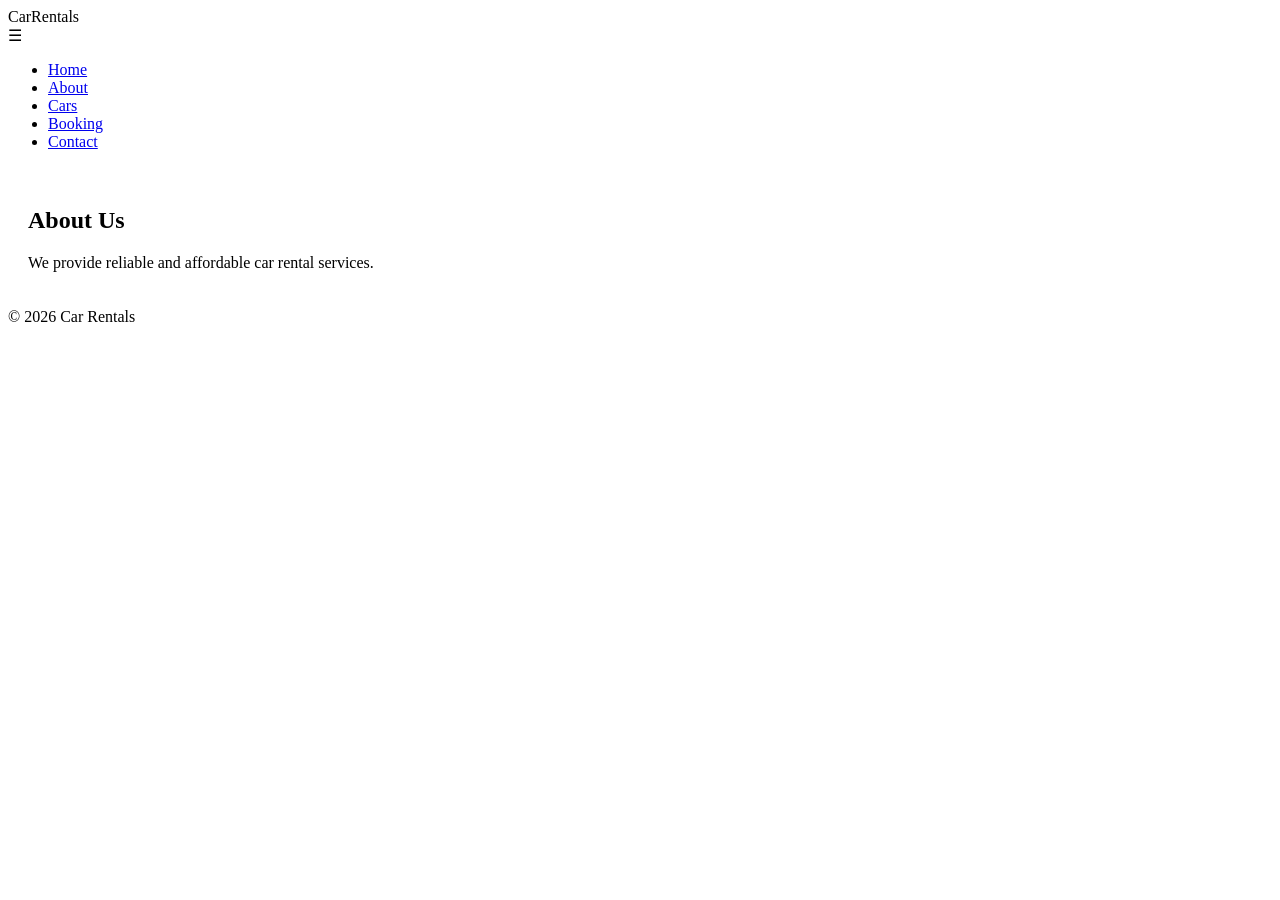
==== about.html @ 85db456c "Update about.html" ====
<!DOCTYPE html>
<html>
<head>
    <title>About</title>
    <link rel="stylesheet" href="css.style">
</head>
<body>

<header>
    <div class="navbar">
        <div class="logo">CarRentals</div>
        <div class="menu-toggle" onclick="toggleMenu()">☰</div>
        <ul class="nav-links">
            <li><a href="index.html">Home</a></li>
            <li><a href="about.html">About</a></li>
            <li><a href="cars.html">Cars</a></li>
            <li><a href="booking.html">Booking</a></li>
            <li><a href="contact.html">Contact</a></li>
        </ul>
    </div>
</header>

<section style="padding:20px;">
    <h1>About Us</h1>
    <p>We provide reliable and affordable car rental services.</p>
</section>

<footer>© 2026 Car Rentals</footer>

<script src="js/script.js"></script>
</body>
</html>
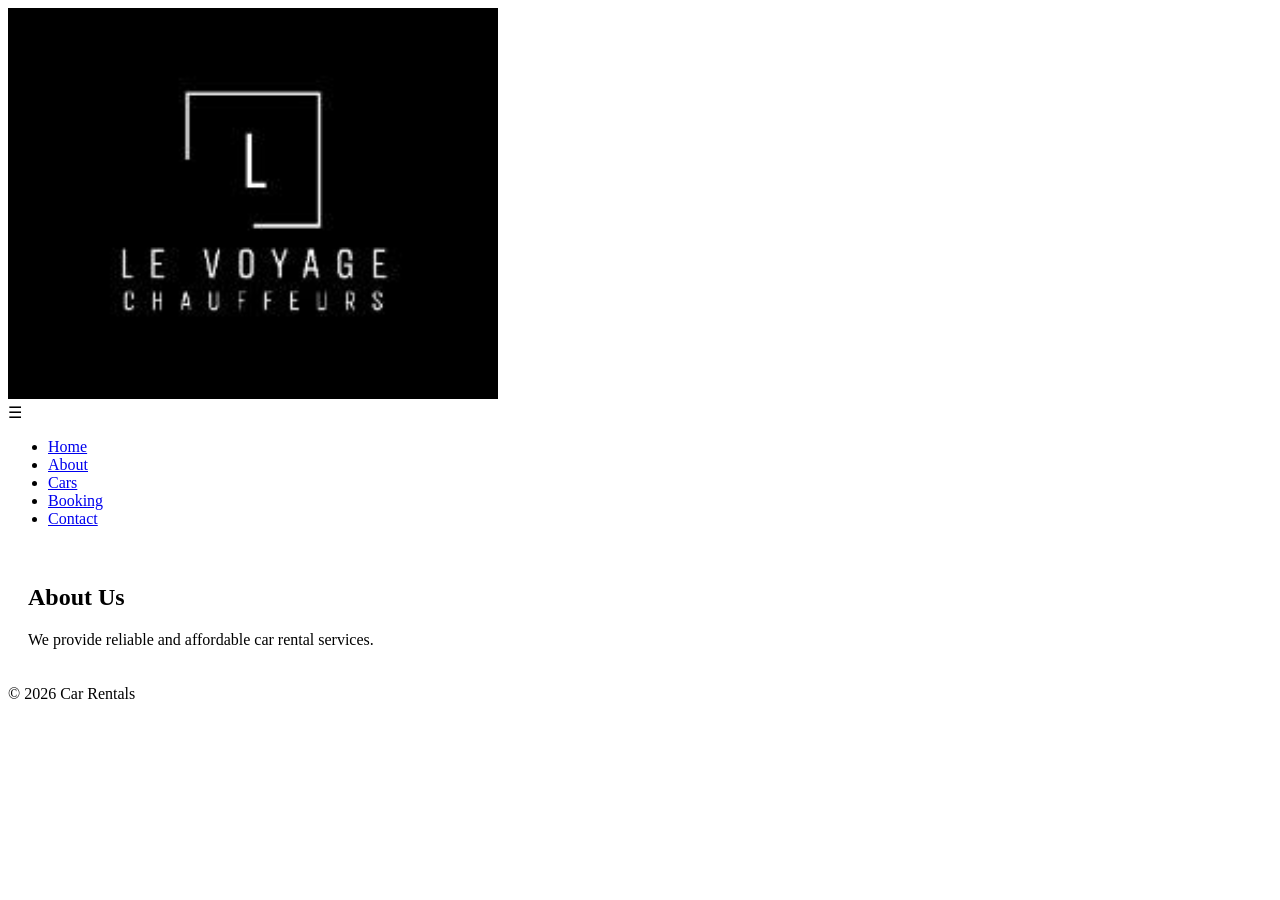
==== commit d063686a: "about.html" ====
--- a/about.html
+++ b/about.html
@@ -8,14 +8,16 @@
 
 <header>
     <div class="navbar">
-        <div class="logo">CarRentals</div>
+        <div class="logo">
+  <img src="images/logo.png" alt="LE VOYAGE">
+</div>
         <div class="menu-toggle" onclick="toggleMenu()">☰</div>
         <ul class="nav-links">
             <li><a href="index.html">Home</a></li>
             <li><a href="about.html">About</a></li>
             <li><a href="cars.html">Cars</a></li>
             <li><a href="booking.html">Booking</a></li>
-            <li><a href="contact.html">Contact</a></li>
+            <li><a href="contacts.html">Contact</a></li>
         </ul>
     </div>
 </header>
@@ -27,6 +29,6 @@
 
 <footer>© 2026 Car Rentals</footer>
 
-<script src="js/script.js"></script>
+<script src="javascript.js"></script>
 </body>
 </html>
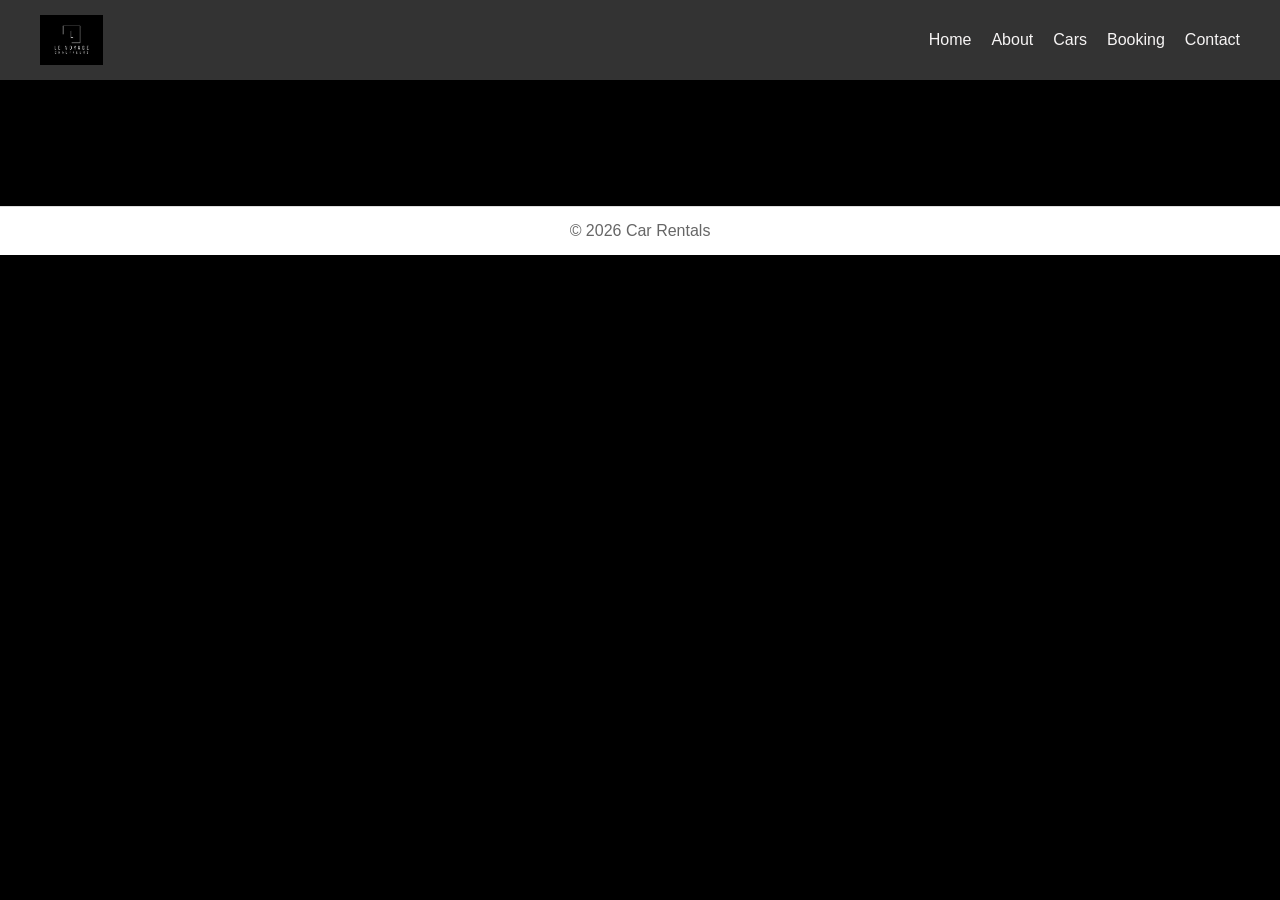
==== commit 413581c2: "about.html" ====
--- a/about.html
+++ b/about.html
@@ -2,7 +2,7 @@
 <html>
 <head>
     <title>About</title>
-    <link rel="stylesheet" href="css.style">
+    <link rel="stylesheet" href="style.css">
 </head>
 <body>
 
--- a/style.css
+++ b/style.css
@@ -0,0 +1,299 @@
+/* RESET */
+* {
+    margin: 0;
+    padding: 0;
+    box-sizing: border-box;
+    font-family: 'Segoe UI', sans-serif;
+}
+
+body {
+    background: #000000;
+}
+
+/* NAVBAR */
+header {
+    background: #333;
+    padding: 15px 40px;
+    box-shadow: 0 2px 8px rgba(0,0,0,0.05);
+}
+
+.navbar {
+    display: flex;
+    justify-content: space-between;
+    align-items: center;
+    position: relative;
+}
+
+.logo img {
+    height: 50px;
+    width: auto;
+    display: block;
+}
+
+.nav-links {
+    list-style: none;
+    display: flex;
+    gap: 20px;
+}
+
+.nav-links a {
+    text-decoration: none;
+    color: #f7f5f5;
+    font-weight: 500;
+}
+
+.nav-links a:hover {
+    color: #3b82f6;
+}
+
+/* MOBILE MENU BUTTON */
+.menu-toggle {
+    display: none;
+    font-size: 24px;
+    cursor: pointer;
+    color: white;
+}
+
+/* HERO */
+.hero {
+    text-align: center;
+    padding: 80px 20px;
+    background: linear-gradient(to right, #e9edf3, #f8fafc);
+}
+
+.hero h1 {
+    font-size: 36px;
+    margin-bottom: 20px;
+    color: #1e2a38;
+}
+
+.hero button {
+    padding: 12px 25px;
+    border: none;
+    border-radius: 6px;
+    background: #efbf04;
+    color: white;
+    cursor: pointer;
+    font-size: 16px;
+}
+
+.hero button:hover {
+    background: #b89304;
+}
+
+/* SECTION TITLE */
+.section-title {
+    text-align: center;
+    margin: 40px 0 20px;
+    font-size: 24px;
+    color: #1e2a38;
+}
+
+/* CAR GRID */
+.cars {
+    display: flex;
+    justify-content: center;
+    gap: 25px;
+    padding: 20px;
+    flex-wrap: wrap;
+}
+
+/* CAR CARD */
+.car-card {
+    background: white;
+    border-radius: 10px;
+    width: 260px;
+    padding: 15px;
+    text-align: center;
+    box-shadow: 0 4px 15px rgba(0,0,0,0.05);
+    transition: 0.3s;
+}
+
+.car-card:hover {
+    transform: translateY(-5px);
+}
+
+.car-card img {
+    width: 100%;
+    height: 180px;
+    object-fit: cover;
+    border-radius: 8px;
+    margin-bottom: 10px;
+}
+
+.car-card h3 {
+    margin: 10px 0;
+}
+
+.car-card p {
+    color: #555;
+}
+
+.car-card button {
+    margin-top: 10px;
+    padding: 8px 15px;
+    border: none;
+    border-radius: 5px;
+    background: #1e2a38;
+    color: white;
+    cursor: pointer;
+}
+
+.car-card button:hover {
+    background: #111827;
+}
+
+/* FORMS */
+form {
+    max-width: 500px;
+    margin: 40px auto;
+    background: white;
+    padding: 25px;
+    border-radius: 10px;
+    box-shadow: 0 4px 15px rgba(0,0,0,0.05);
+}
+
+form h2 {
+    margin-bottom: 15px;
+    text-align: center;
+}
+
+input, textarea, select {
+    width: 100%;
+    padding: 10px;
+    margin: 10px 0;
+    border-radius: 5px;
+    border: 1px solid #ccc;
+}
+
+button {
+    width: 100%;
+    padding: 12px;
+    border: none;
+    border-radius: 6px;
+    background: #3b82f6;
+    color: white;
+    font-size: 16px;
+    cursor: pointer;
+}
+
+button:hover {
+    background: #2563eb;
+}
+
+/* FOOTER */
+footer {
+    margin-top: 40px;
+    background: white;
+    text-align: center;
+    padding: 15px;
+    color: #666;
+    border-top: 1px solid #ddd;
+}
+
+/* ========================= */
+/* 📱 MOBILE RESPONSIVE CSS */
+/* ========================= */
+@media (max-width: 768px) {
+
+    body {
+        background: #e5e7eb;
+    }
+
+    /* HEADER */
+    header {
+        padding: 15px 20px;
+    }
+
+    /* SHOW MENU BUTTON */
+    .menu-toggle {
+        display: block;
+    }
+
+    /* HIDE DESKTOP MENU */
+    .nav-links {
+        display: none;
+        flex-direction: column;
+        position: absolute;
+        right: 10px;
+        top: 60px;
+        background: white;
+        width: 200px;
+        padding: 15px;
+        border-radius: 10px;
+        box-shadow: 0 5px 20px rgba(0,0,0,0.1);
+    }
+
+    .nav-links a {
+        color: #333;
+    }
+
+    .nav-links.active {
+        display: flex;
+    }
+
+    .nav-links li {
+        margin: 10px 0;
+    }
+
+    /* HERO */
+    .hero {
+        padding: 40px 15px;
+    }
+
+    .hero h1 {
+        font-size: 22px;
+        line-height: 1.3;
+    }
+
+    .hero button {
+        width: 100%;
+        margin-top: 10px;
+    }
+
+    /* SECTION TITLE */
+    .section-title {
+        font-size: 20px;
+        margin: 25px 0;
+    }
+
+    /* CAR GRID → STACK */
+    .cars {
+        flex-direction: column;
+        align-items: center;
+        padding: 10px;
+    }
+
+    .car-card {
+        width: 95%;
+        max-width: 350px;
+        border-radius: 15px;
+        box-shadow: 0 6px 20px rgba(0,0,0,0.08);
+    }
+
+    /* FORMS */
+    form {
+        width: 95%;
+        margin: 20px auto;
+        padding: 20px;
+        border-radius: 15px;
+    }
+
+    form h2 {
+        font-size: 20px;
+    }
+
+    input, textarea, select {
+        font-size: 14px;
+    }
+
+    button {
+        font-size: 15px;
+    }
+
+    /* FOOTER */
+    footer {
+        font-size: 14px;
+        padding: 10px;
+    }
+}
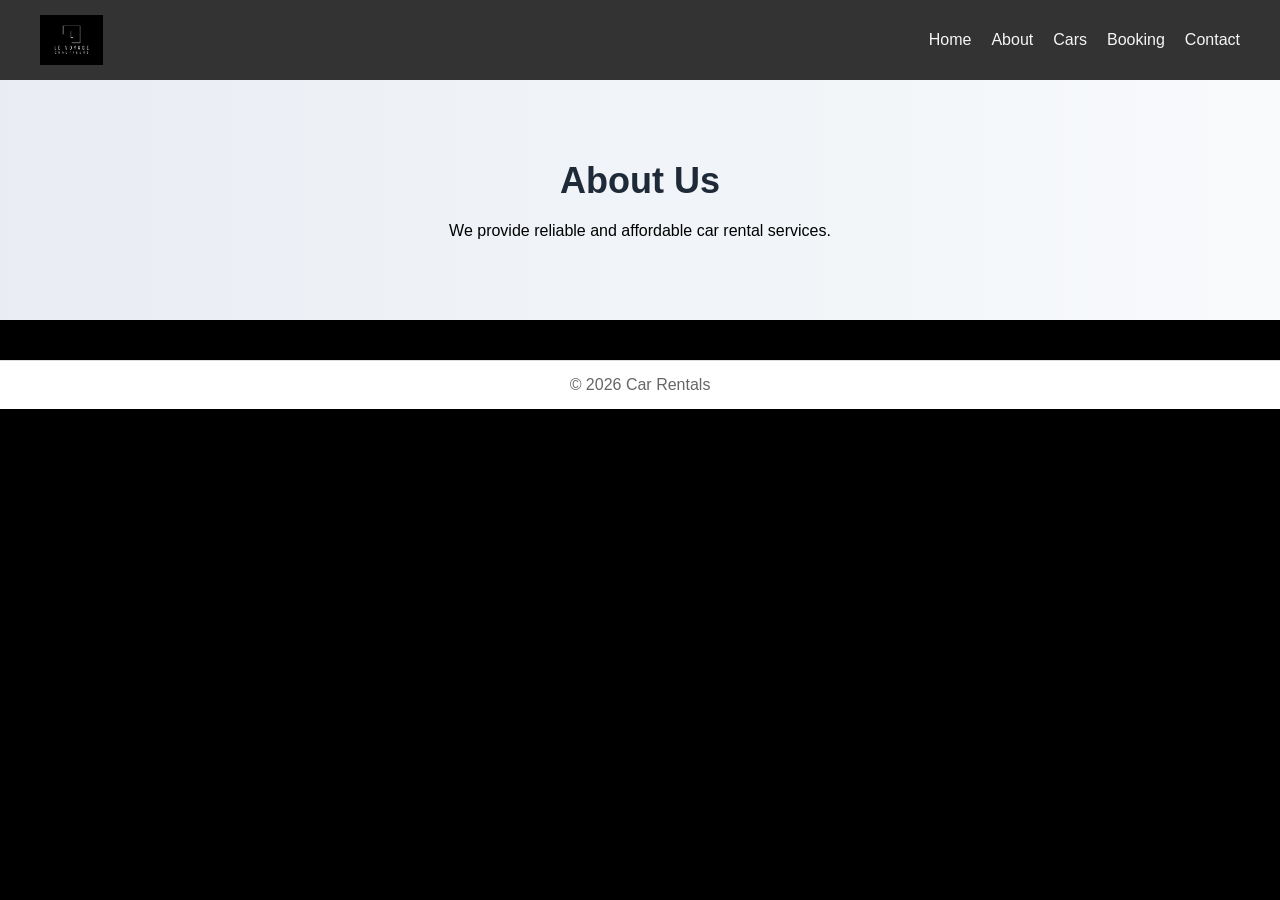
==== commit fbbe8041: "about.html" ====
--- a/about.html
+++ b/about.html
@@ -22,7 +22,7 @@
     </div>
 </header>
 
-<section style="padding:20px;">
+<section class="hero">
     <h1>About Us</h1>
     <p>We provide reliable and affordable car rental services.</p>
 </section>
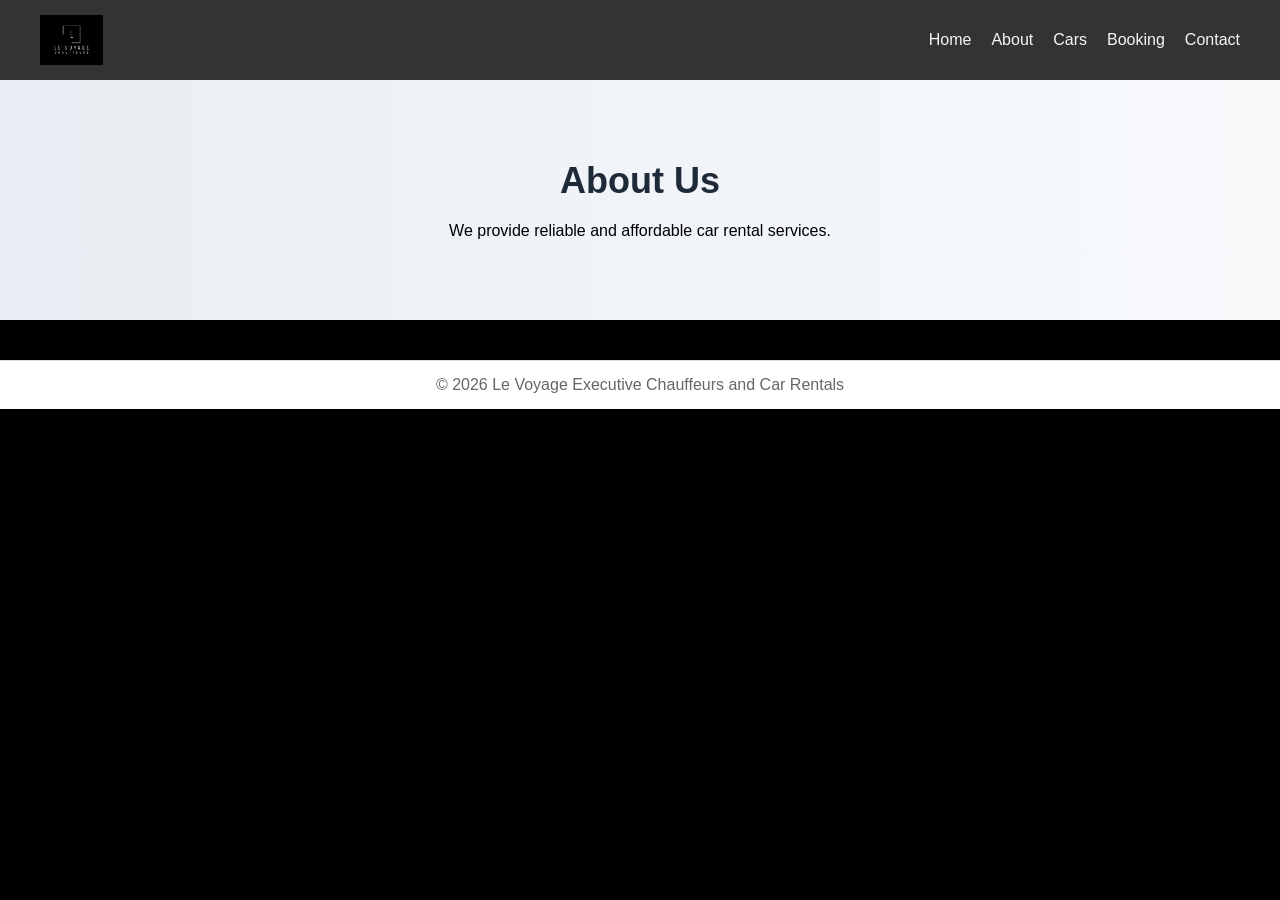
==== commit c97bc0b2: "about.html" ====
--- a/about.html
+++ b/about.html
@@ -27,7 +27,7 @@
     <p>We provide reliable and affordable car rental services.</p>
 </section>
 
-<footer>© 2026 Car Rentals</footer>
+<footer>© 2026 Le Voyage Executive Chauffeurs and Car Rentals</footer>
 
 <script src="javascript.js"></script>
 </body>
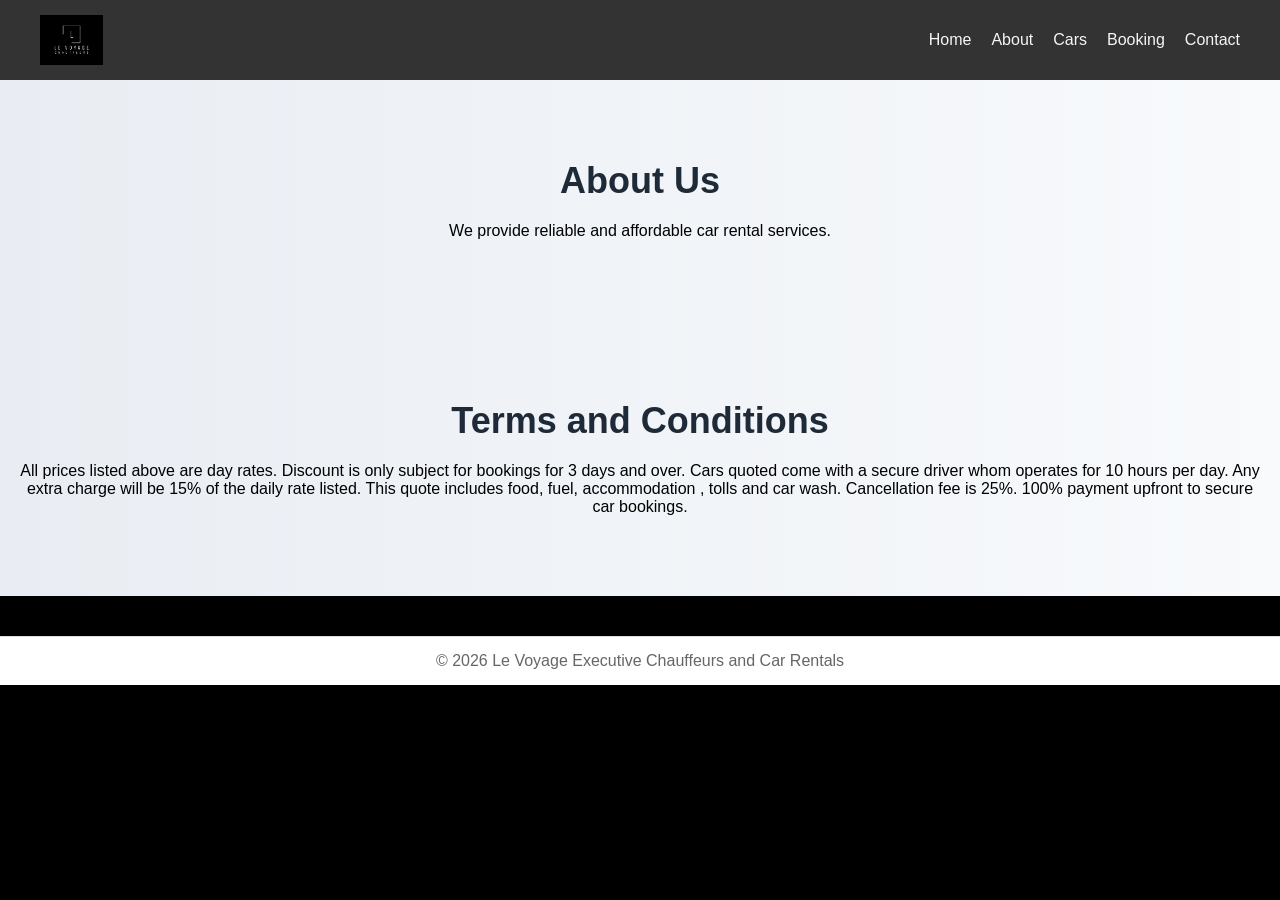
==== commit c4513686: "about.html" ====
--- a/about.html
+++ b/about.html
@@ -27,6 +27,11 @@
     <p>We provide reliable and affordable car rental services.</p>
 </section>
 
+<section class="hero">
+    <h1>Terms and Conditions</h1>
+    <p>All prices listed above are day rates. Discount is only subject for bookings for 3 days and over. Cars quoted come with a secure driver whom operates for 10 hours per day. Any extra charge will be 15% of the daily rate listed. This quote includes food, fuel, accommodation , tolls and car wash. Cancellation fee is 25%. 100% payment upfront to secure car bookings.</p>
+</section>  
+
 <footer>© 2026 Le Voyage Executive Chauffeurs and Car Rentals</footer>
 
 <script src="javascript.js"></script>
